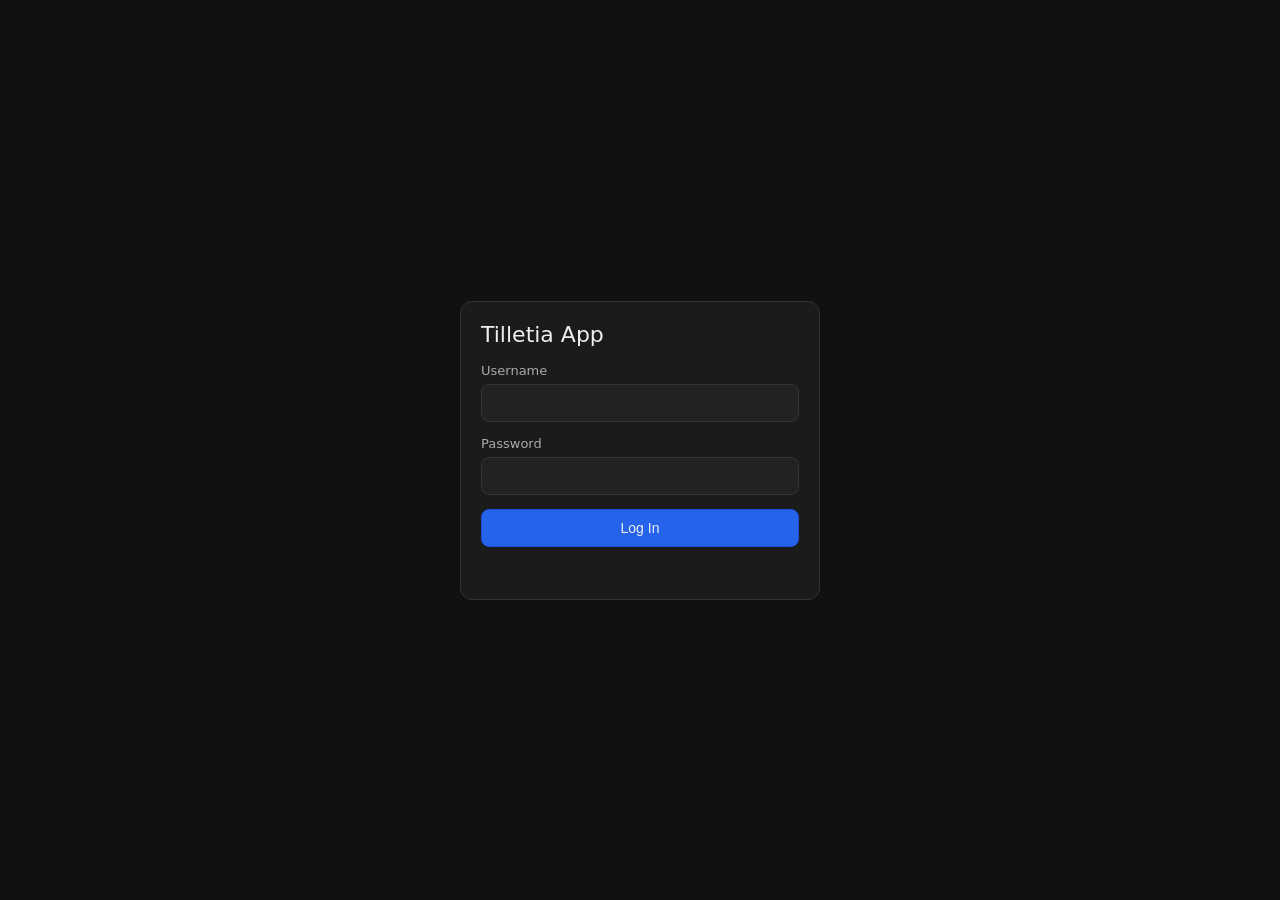
==== src/login.html @ 5ee15005 "Implemented RBAC" ====
<!DOCTYPE html>
<html>
<head>
<meta charset="utf-8"/>
<title>Tilletia Login</title>
<meta name="viewport" content="width=device-width,initial-scale=1"/>
<style>
body {
  margin: 0;
  min-height: 100vh;
  display: grid;
  place-items: center;
  background: #111;
  color: #eee;
  font-family: system-ui, Segoe UI, Roboto, Arial;
}
.card {
  width: min(360px, calc(100vw - 32px));
  background: #1b1b1b;
  border: 1px solid #333;
  border-radius: 12px;
  padding: 20px;
  box-sizing: border-box;
}
h1 {
  margin: 0 0 16px;
  font-size: 22px;
  font-weight: 500;
}
label {
  display: block;
  font-size: 13px;
  color: #aaa;
  margin-bottom: 6px;
}
input, button {
  width: 100%;
  box-sizing: border-box;
  border-radius: 8px;
  border: 1px solid #333;
  background: #222;
  color: #eee;
  padding: 10px 12px;
  font-size: 14px;
}
input { margin-bottom: 14px; }
button {
  background: #2563eb;
  border-color: #1d4ed8;
  cursor: pointer;
}
button:hover { background: #1d4ed8; }
#error {
  min-height: 20px;
  margin-top: 12px;
  color: #f87171;
  font-size: 13px;
}
.hint {
  margin-top: 14px;
  color: #777;
  font-size: 12px;
}
.hidden { display: none; }
</style>
</head>
<body>
<div class="card">
  <h1>Tilletia App</h1>
  <form id="loginForm">
    <label for="username">Username</label>
    <input id="username" name="username" autocomplete="username" required />

    <label for="password">Password</label>
    <input id="password" name="password" type="password" autocomplete="current-password" required />

    <button type="submit">Log In</button>
    <div id="error"></div>
  </form>
  <form id="changePasswordForm" class="hidden">
    <label for="newLoginPassword">New Password</label>
    <input id="newLoginPassword" name="newLoginPassword" type="password" autocomplete="new-password" />
    <button type="submit">Change Password</button>
  </form>
</div>

<script>
let pendingUsername = '';
let pendingPassword = '';

document.getElementById('loginForm').addEventListener('submit', async (event) => {
  event.preventDefault();
  const username = document.getElementById('username').value;
  const password = document.getElementById('password').value;
  const errorEl = document.getElementById('error');
  errorEl.textContent = '';

  try {
    const response = await fetch('/auth/login', {
      method: 'POST',
      headers: { 'Content-Type': 'application/json' },
      body: JSON.stringify({ username, password }),
    });
    const data = await response.json().catch(() => ({}));
    if (!response.ok) {
      if (response.status === 403 && data.password_change_required) {
        pendingUsername = username;
        pendingPassword = password;
        document.getElementById('changePasswordForm').classList.remove('hidden');
        errorEl.textContent = 'Password change required before first login.';
        return;
      }
      throw new Error(data.error || 'Login failed');
    }
    window.location.href = '/';
  } catch (error) {
    errorEl.textContent = error.message || 'Login failed';
  }
});

document.getElementById('changePasswordForm').addEventListener('submit', async (event) => {
  event.preventDefault();
  const newPassword = document.getElementById('newLoginPassword').value;
  const errorEl = document.getElementById('error');
  errorEl.textContent = '';

  try {
    const response = await fetch('/auth/change-password', {
      method: 'POST',
      headers: { 'Content-Type': 'application/json' },
      body: JSON.stringify({
        username: pendingUsername,
        current_password: pendingPassword,
        new_password: newPassword,
      }),
    });
    const data = await response.json().catch(() => ({}));
    if (!response.ok) {
      throw new Error(data.error || 'Password change failed');
    }

    const loginResponse = await fetch('/auth/login', {
      method: 'POST',
      headers: { 'Content-Type': 'application/json' },
      body: JSON.stringify({ username: pendingUsername, password: newPassword }),
    });
    const loginData = await loginResponse.json().catch(() => ({}));
    if (!loginResponse.ok) {
      throw new Error(loginData.error || 'Login failed');
    }
    window.location.href = '/';
  } catch (error) {
    errorEl.textContent = error.message || 'Password change failed';
  }
});
</script>
</body>
</html>
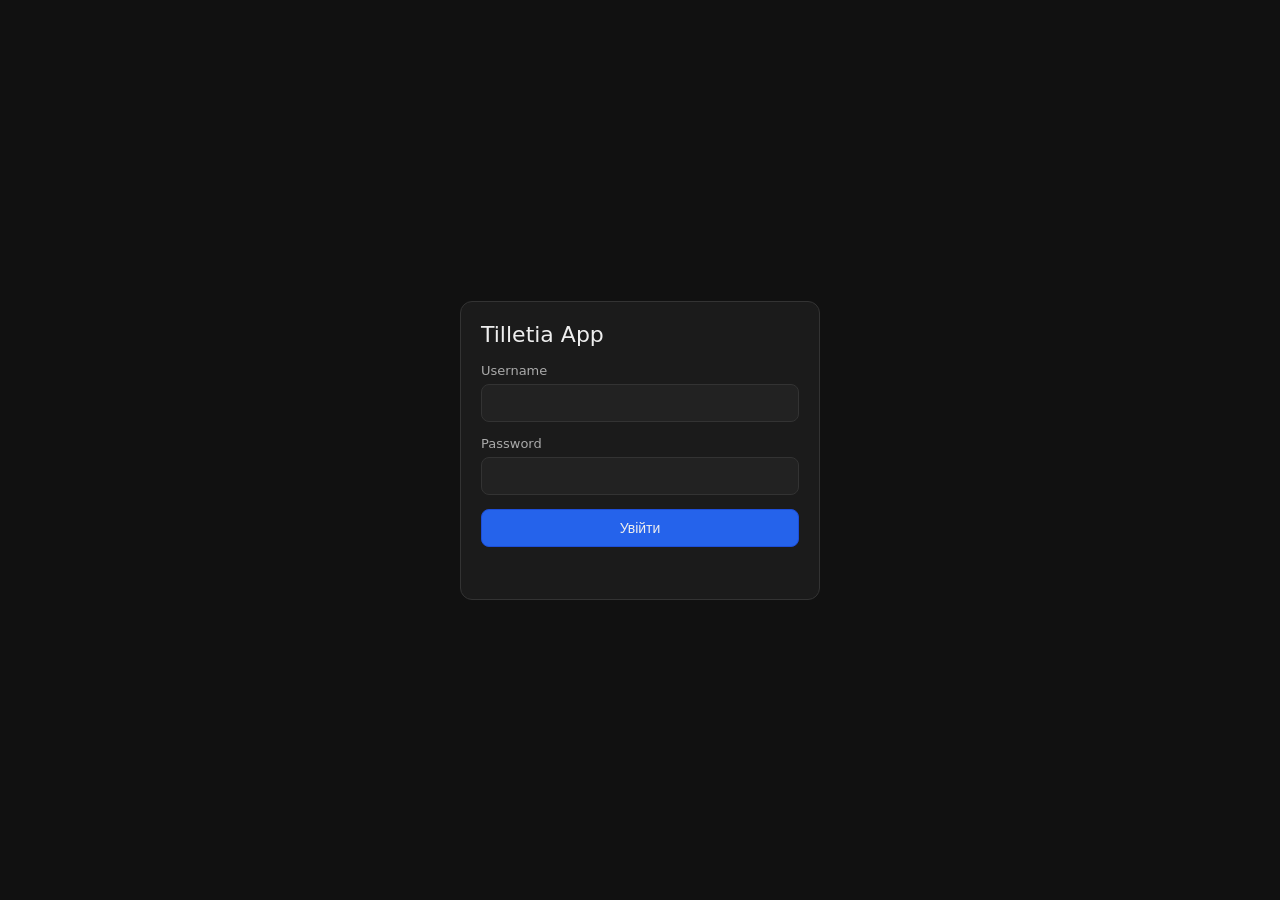
==== commit bb431a76: "Translate web UI button labels to Ukrainian. Co-authored-by: Cursor <cursoragent@cursor.com>" ====
--- a/src/login.html
+++ b/src/login.html
@@ -74,13 +74,17 @@
     <label for="password">Password</label>
     <input id="password" name="password" type="password" autocomplete="current-password" required />
 
-    <button type="submit">Log In</button>
+    <button type="submit">Увійти</button>
     <div id="error"></div>
   </form>
   <form id="changePasswordForm" class="hidden">
     <label for="newLoginPassword">New Password</label>
-    <input id="newLoginPassword" name="newLoginPassword" type="password" autocomplete="new-password" />
-    <button type="submit">Change Password</button>
+    <input id="newLoginPassword" name="newLoginPassword" type="password" autocomplete="new-password" required />
+
+    <label for="confirmLoginPassword">Confirm Password</label>
+    <input id="confirmLoginPassword" name="confirmLoginPassword" type="password" autocomplete="new-password" required />
+
+    <button type="submit">Змінити пароль</button>
   </form>
 </div>
 
@@ -121,8 +125,14 @@
 document.getElementById('changePasswordForm').addEventListener('submit', async (event) => {
   event.preventDefault();
   const newPassword = document.getElementById('newLoginPassword').value;
+  const confirmPassword = document.getElementById('confirmLoginPassword').value;
   const errorEl = document.getElementById('error');
   errorEl.textContent = '';
+
+  if (newPassword !== confirmPassword) {
+    errorEl.textContent = 'Passwords do not match.';
+    return;
+  }
 
   try {
     const response = await fetch('/auth/change-password', {
@@ -132,6 +142,7 @@
         username: pendingUsername,
         current_password: pendingPassword,
         new_password: newPassword,
+        confirm_password: confirmPassword,
       }),
     });
     const data = await response.json().catch(() => ({}));
